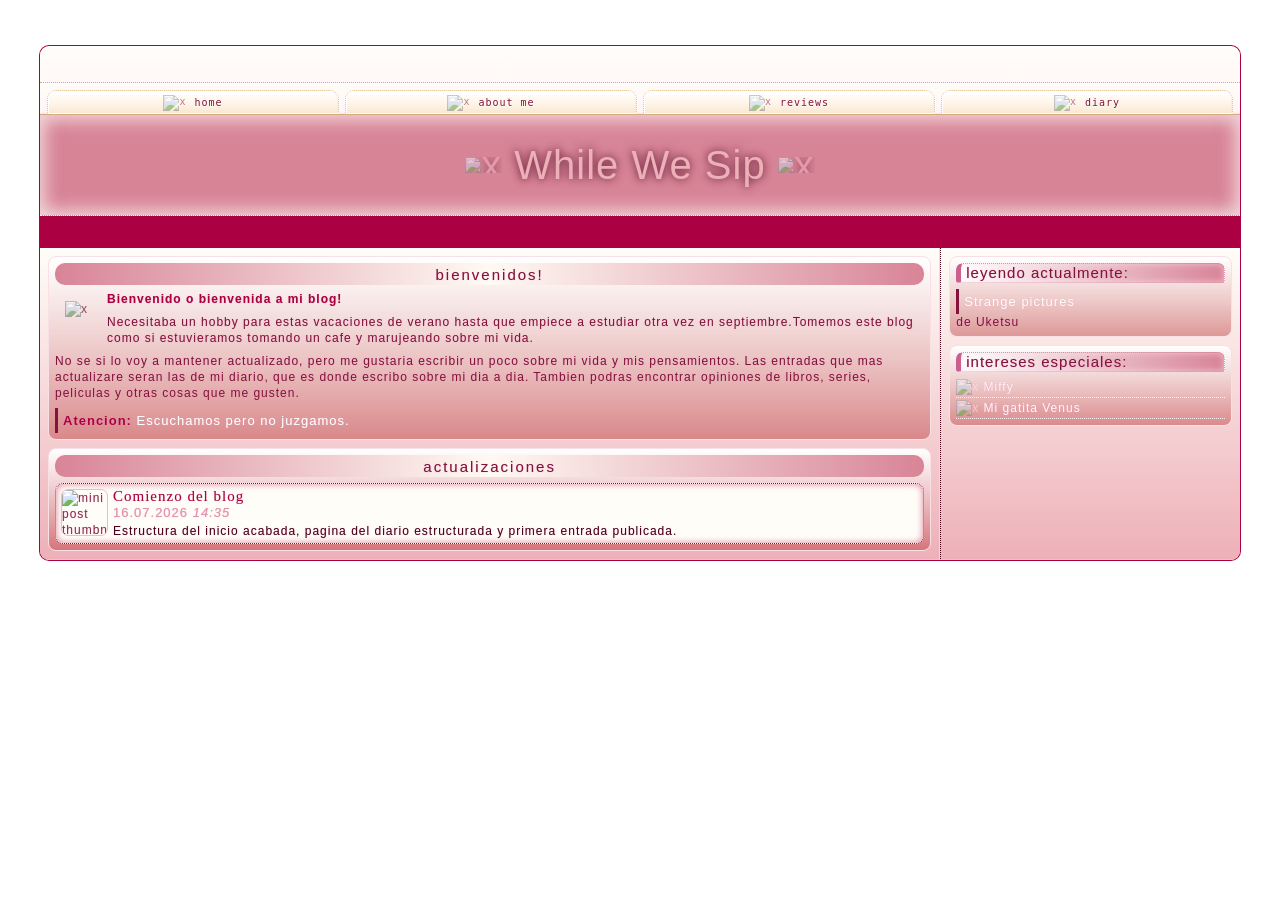
==== index.html @ da9048c9 "." ====
<!DOCTYPE html>
<html lang="en">

<head>
  <title>while we sip</title>
  <link rel="shortcut icon" href="https://whilewesip.neocities.org/graphics/page-icon.gif">

  <meta name="viewport" content="width=device-width, initial-scale=1.0">

  <link rel="preconnect" href="https://fonts.googleapis.com">
  <link rel="preconnect" href="https://fonts.gstatic.com" crossorigin>

<link rel="stylesheet" href="style.css">
<div class="layout">
    
  <header class="lace"></header>
  
  

  <nav class="navigation">
    <div class="navi-link">
      <a href="index.html"><img class="nav-icon" src="https://whilewesip.neocities.org/graphics/nav-icon.gif" alt="x"> home</a>
      <a href="about.html"><img class="nav-icon" src="https://whilewesip.neocities.org/graphics/nav-icon.gif" alt="x"> about me</a>
      <a href="book-reviews.html"><img class="nav-icon" src="https://whilewesip.neocities.org/graphics/nav-icon.gif" alt="x"> reviews</a>
      <a href="diary.html"><img class="nav-icon" src="https://whilewesip.neocities.org/graphics/nav-icon.gif" alt="x"> diary</a>

    </div>
  </nav>
  
  

  <div class="banner">
    <div class="while we sip">
      <img class="site-sparkle" src="https://decohoard.carrd.co/assets/images/gallery128/db6f7161.gif?v=e0827b7e" alt="x" width="40" height="40">
      While We Sip
      <img class="site-sparkle" src="https://decohoard.carrd.co/assets/images/gallery128/fd686e91.gif?v=e0827b7e" alt="x" width="40" height="40">
    </div>
  </div>
  
<div class="divider"></div>

  <main class="main">
      
      

    <div class="column">
        
        

      <div class="box">
        <div class="title-big">bienvenidos!</div>

        <p>
          <img class="intro-pixel" src="https://pixelsafari.neocities.org/favicon/food/drink/teapot.gif" alt="x" width="32" height="32">
          <b>Bienvenido o bienvenida a mi blog!</b> <p>Necesitaba un hobby para estas vacaciones de verano hasta que empiece a estudiar otra vez en septiembre.Tomemos este blog como si estuvieramos tomando un cafe y marujeando sobre mi vida.</p>

        <p>
       No se si lo voy a mantener actualizado, pero me gustaria escribir un poco sobre mi vida y mis pensamientos. Las entradas que mas actualizare seran las de mi diario, que es donde escribo sobre mi dia a dia. Tambien podras encontrar opiniones de libros, series, peliculas y otras cosas que me gusten.
        </p>

        <div class="note">
          <b>Atencion:</b> Escuchamos pero no juzgamos. 
        </div>
      </div>

      <div class="box">
        <div class="title-big">actualizaciones</div>

        <div class="miniblog">

          <div class="mini-post">
            <img src="https://whilewesip.neocities.org/graphics/banner.gif" alt="mini post thumbnail">

            <div class="mini-post-content">
              <span class="mini-post-title">Comienzo del blog</span>
              <span class="mini-post-meta">16.07.2026 <i>14:35</i></span>
              <div class="mini-post-text"> Estructura del inicio acabada, pagina del diario estructurada y primera entrada publicada. </div>
            </div>
          </div>
          
          
          

        </div>
      </div>
    </div>

    <aside class="column">
      <div class="box">
        <div class="title">leyendo actualmente:</div>
        <div class="note">Strange pictures</div>
        <p>de Uketsu</p>
      </div>

      <div class="box">
        <div class="title">intereses especiales:</div>

        <ul class="tiny-list">
          <li><img class="list-icon" src="https://pixelsafari.neocities.org/favicon/animals/cat/paw.gif" alt="x"> Miffy</li>
          <li><img class="list-icon" src="https://pixelsafari.neocities.org/favicon/animals/cat/paw.gif" alt="x"> Mi gatita Venus</li>
        </ul>
      </div>
  
    </aside>

  </main>

</body>

</html>
---- style.css ----
@font-face {                  
font-family: 'Barecast-Thin';
src: url(https://humantooth.neocities.org/fonts/Barecast-Regular.woff2) format('woff2');
font-weight: normal;
font-style: normal;
} 

@font-face {                  
font-family: 'Barecast';
src: url(https://humantooth.neocities.org/fonts/Barecast-Regular.woff2) format('woff2');
font-weight: normal;
font-style: normal;
} 

@font-face {                  
font-family: 'Love';
src: url(https://whilewesip.neocities.org/graphics/fonts/Love.woff2) format('woff2');
font-weight: normal;
font-style: normal;
} 

    body {
        margin: 0;
        padding: 20px;
        background: url("https://whilewesip.neocities.org/graphics/background.gif");
        font-family: "Barecast", calibri, verdana, arial;
        font-size: 12px;
        line-height: 16px;
        letter-spacing: 1px;
        text-align: left;
         text-shadow: 0 0 1px #e8a5bf;
        color: #83123d;
    }

    a {
      color: #47001b;
      text-decoration: none;
      transition: 0.2s ease;
    }

    a:hover {
      color: #47001b;
      text-shadow: 0 0 4px #ffe2ee;
    }

    a:active {
      color: #47001b;
    }

    b {
      font-weight: bold;
      color: #ab0142;
    }

    i {
      color: #e28dad;
    }

    /* Scrollbar */

    ::-webkit-scrollbar {
      width: 10px;
    }

    ::-webkit-scrollbar-track {
      background: #ffd4d0;
    }

    ::-webkit-scrollbar-thumb {
      background: #e7adbe;
      border: 2px solid #ffeef5;
      border-radius: 5px;
    }

    ::-webkit-scrollbar-thumb:hover {
      background: #ffffff;
    }


    /* Container */

    .layout {
      max-width: 1200px;
      margin: 25px auto;
      overflow: hidden;
      background: #ab0142;
      border: 1px dotted #ab0142;
      border-radius: 10px;
    }


    /* Top decoration */

    .lace {
      height: 36px;
      background:
        linear-gradient(to bottom, rgba(255,255,255,0.45), rgba(255,226,238,0.18)),
        #fffdf8 url("https://whilewesip.neocities.org/graphics/banner.gif") repeat-x;
    }


    /* Navi */

    .navigation {
      padding: 7px 7px 0;
      background: linear-gradient(to bottom, #fffdf8, #fff3f7);
      border-top: 1px dotted #d7ab7d;
      border-bottom: 1px solid #d7ab7d;
      box-shadow:
        inset 0 1px 0 #ffffff,
        inset 0 -1px 0 rgba(216,231,173,0.45);
    }

    .navi-link {
      display: flex;
      align-items: flex-end;
      justify-content: space-between;
      gap: 6px;
    }

    .navi-link a {
      flex: 1 1 0;
      position: relative;
      bottom: 0;
      display: flex;
      align-items: center;
      justify-content: center;
      gap: 4px;
      min-width: 0;
      padding: 4px 7px 2px;
      background: linear-gradient(to bottom, #ffffff 0%, #fff7ec 48%, #f9e8d3 100%);
      border: 1px dotted #e8c99f;
      border-bottom: 1px solid #fffdf8;
      border-radius: 9px 9px 0 0;
      box-shadow:
        inset 1px 1px 0 rgba(255,255,255,0.95),
        inset -1px 0 0 rgba(255,226,238,0.55),
        1px 0 0 rgba(255,255,255,0.5);
      font-family: "Silkscreen", monospace;
      font-size: 10px;
      font-weight: normal;
      line-height: 14px;
      letter-spacing: 1px;
      text-align: center;
      white-space: nowrap;
      color: #83123d;
      text-shadow: 0 1px 0 #ffffff;
      transition: 0.22s ease;
    }

    .navi-link a::before {
      content: "";
      position: absolute;
      left: 5px;
      right: 5px;
      top: 3px;
      height: 1px;
      background: rgba(255,255,255,0.95);
    }

    .navi-link a:hover {
      border-color: #d7ab7d;
      border-bottom-color: #eecaa0;
      transform: translateY(-2px);
      z-index: 3;
    }

    .nav-icon {
      margin-right: 4px;
      opacity: 0.55;
      transition: 0.22s ease;
    }

    .navi-link a:hover .nav-icon {
      opacity: 1;
      transform: rotate(-8deg);
    }


    /* Banner */

    .banner {
       position: relative;
      font-size: 40px;
      font-family: "Love", pixel, sans-serif;
      color: #edb0b8;
      text-shadow: 0 0 10px #47001b;
      display: flex;
      align-items: center;
      justify-content: center;
      width: 100%;
      height: 100px;
      background-color:#d88497;
      border-bottom: 1px dotted #fff8cf;
    }

    .banner::before {
      content: "";
      position: absolute;
      left: 0px;
      right: 0px;
      top: 0px;
      bottom: 0px;
      pointer-events: none;
      box-shadow:
        inset 0 0 20px rgb(232 201 201 / 65%),
        inset 0 0 20px #fff3f7;
    }

    .banner::after {
      content: "";
      position: absolute;
      left: 0;
      right: 0;
      bottom: 0;
      height: 100%;
    }

    /* Divider */
    
.divider {
    width: 100%;
    height: 32px; /* ajusta a la altura real del GIF */
    background: url("https://whilewesip.neocities.org/graphics/pinklace.gif") repeat-x left top;
}
    
    /* Site name */


    .site-name {
      position: relative;
      z-index: 2;
      display: inline-flex;
      align-items: center;
      justify-content: center;
      gap: 6px;
      padding: 10px 45px 12px;
      font-family: "ronda", pixel, sans-serif;
      font-size: 50px;
      letter-spacing: 3px;
      text-align: center;
      text-transform: lowercase;
      color: #47001b;
      text-shadow:
        0 1px 0 #ffffff,
        0 0 8px rgba(255,255,255,0.9),
        0 0 12px rgba(255,226,238,0.7);
    }

    .site-name::before {
      content: "";
      position: absolute;
      inset: 0;
      z-index: -1;
      background: linear-gradient(
        to right,
        rgba(255,255,255,0),
        rgba(255,255,255,0.65) 18%,
        rgba(255,248,238,0.92) 50%,
        rgba(255,255,255,0.65) 82%,
        rgba(255,255,255,0)
      );
      border-top: 1px solid rgba(255,255,255,0.65);
      border-bottom: 1px solid rgba(222,240,189,0.7);
      filter: blur(0.2px);
    }

    .site-sparkle {
      opacity: 0.5;
    }

    
    /* Main columns */

    .main {
      display: grid;
      grid-template-columns: 3fr 1fr;
      gap: 1px;
      background: #f2d5e4;
      border-bottom: 1px solid #f0c5c5;
    }

    .column {
      min-width: 0;
      padding: 8px;
      background: linear-gradient(to bottom, #fffdf8, #edb0b8);
    }

    .column:first-child {
      background: linear-gradient(to bottom, #fffdf8, #edb0b8);
    }

    .column:last-child {
      background: linear-gradient(to bottom, #fffdf8, #edb0b8);
      border-left: 1px dotted #47001b;
    }


    /* Sections */

    .box {
      margin-bottom: 8px;
      padding: 6px;
      background: linear-gradient(to bottom, #ffffff, #a6000057);
      border: 1px solid #f9e0e6;
      border-radius: 8px;
    }

    .box:last-child {
      margin-bottom: 0;
    }

    .box p {
      margin: 0 0 7px;
    }

    .box p:last-child {
      margin-bottom: 0;
    }

    .intro-pixel {
      float: left;
      margin: 10px;
      opacity: 0.7;
      filter: grayscale(40%);
    }


    /* Titles */

      .title {
      margin-bottom: 5px;
      padding: 3px 5px;
      background: linear-gradient(to right, #ffffff, #d88497);
      border-top: 1px dotted #e28dad;
      border-right: 1px dotted #e28dad;
      border-bottom: 1px dotted #e7adbe;
      border-left: 5px solid #cb6090;
      border-radius: 7px 7px 3px 3px;
      box-shadow: inset 0 0 6px rgba(255,226,238,0.65);
      font-size: 15px;
      line-height: 12px;
      letter-spacing: 1px;
      text-transform: lowercase;
      color: #83123d;
    }

    .title-big {
      margin-bottom: 6px;
      padding: 4px 6px 3px;
      background: linear-gradient(to right, #d88497, #fffaf3, #d88497);
      border-radius: 10px;
      font-size: 15px;
      line-height: 15px;
      letter-spacing: 2px;
      text-align: center;
      text-transform: lowercase;
      color: #83123d;
    }
    /* Notes and Lists */

.note {
      margin-top: 6px;
      padding: 5px;
      border-left: 3px solid #83123d;
      border-radius: 0 6px 6px 0;
      font-size: 13px;
      line-height: 15px;
      color: #ffffff;
    }

    .tiny-list {
      margin: 5px 0 0;
      padding: 0;
      list-style: none;
    }

    .tiny-list li {
      padding: 2px 0;
      border-bottom: 1px dotted #fff3f7;
      color: #fff3f7;
    }

    .list-icon {
      opacity: 0.5;
    }

    /* Miniblog / updates */

    .miniblog {
      display: flex;
      flex-direction: column;
      gap: 6px;
    }

    .mini-post {
      display: grid;
      grid-template-columns: 45px 1fr;
      gap: 7px;
      align-items: start;
      padding: 5px;
      background: #fffdf8;
      border: 1px dotted #950852;
      border-radius: 8px;
      box-shadow: inset 0 0 7px #d88497;
    }

    .mini-post img {
      width: 45px;
      height: 45px;
      object-fit: cover;
      border: 1px solid #e7adbe;
      border-radius: 7px;
      opacity: 0.9;
      filter: saturate(0.9) brightness(1.04);
    }

    .mini-post-content {
      min-width: 0;
    }

    .mini-post-title {
      display: block;
      margin-bottom: 2px;
      font-family: "Gaegu", "ronda", cursive;
      font-size: 15px;
      line-height: 14px;
      letter-spacing: 1px;
      color: #ab0142;
    }

    .mini-post-meta {
      display: block;
      margin-bottom: 3px;
      font-size: 13px;
      color: #e28dad;
      opacity: 0.95;
    }

    .mini-post-text {
      line-height: 14px;
      color: #47001b;
    }



    /* Footer */

    .footer {
      padding: 8px;
      border-top: 1px dotted #d7ab7d;
      border-bottom-left-radius: 10px;
      border-bottom-right-radius: 10px;
      box-shadow:
        inset 0 1px 0 #ffffff,
        inset 0 0 8px rgba(222,240,189,0.65);
      line-height: 14px;
      letter-spacing: 1px;
      text-align: center;
      color: #b58f71;
    }

    .footer a {
      color: #d88497;
      border-bottom: 1px dotted #c37a43;
    }

    .footer a:hover {
      color: #c37a43;
      text-shadow: 0 0 4px #ffffff;
    }
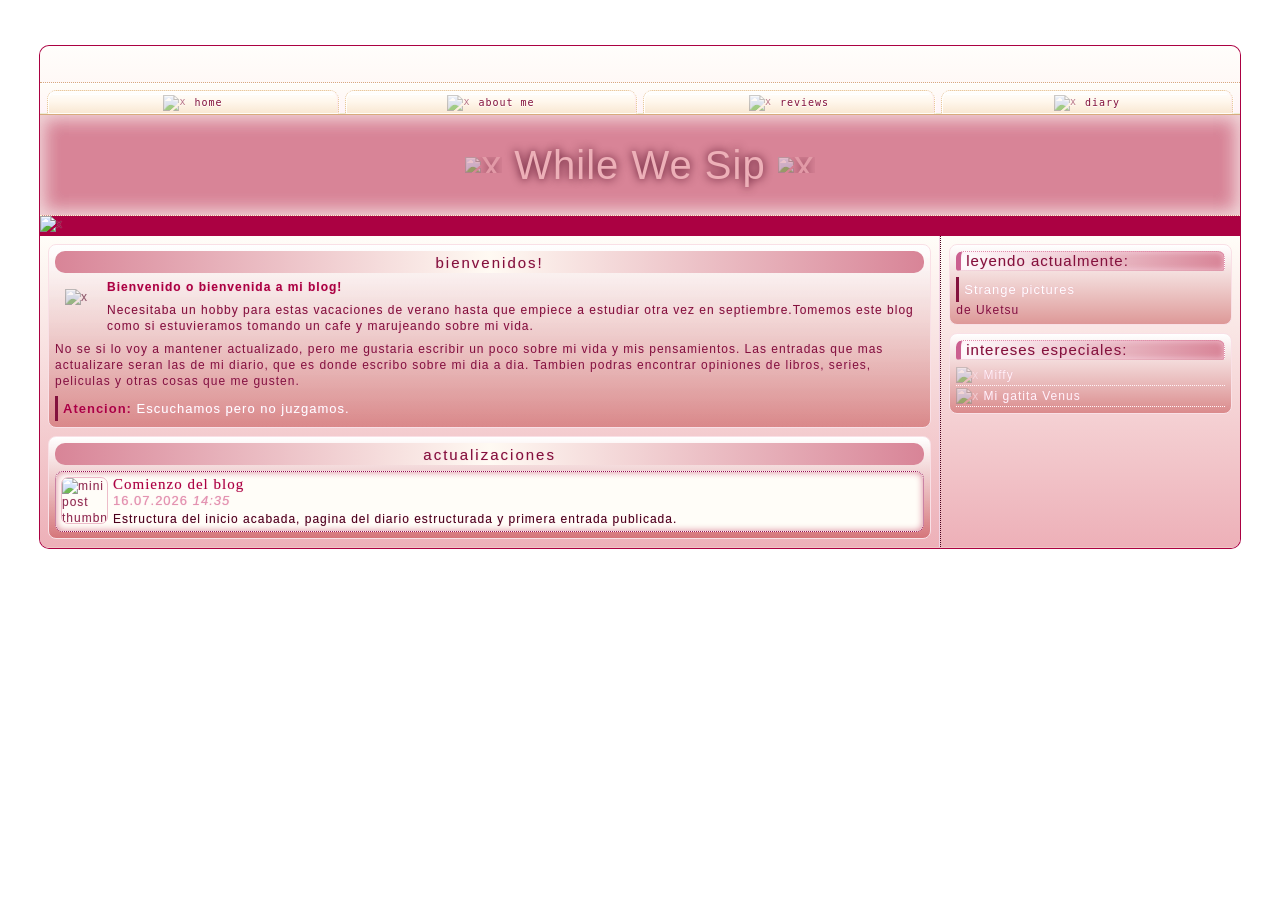
==== commit 12b07e30: "." ====
--- a/index.html
+++ b/index.html
@@ -37,7 +37,9 @@
     </div>
   </div>
   
-<div class="divider"></div>
+<div class="divider">
+  <img src="https://whilewesip.neocities.org/graphics/divider.png" alt="x">
+</div>
 
   <main class="main">
       
--- a/style.css
+++ b/style.css
@@ -220,8 +220,8 @@
     
 .divider {
     width: 100%;
-    height: 32px; /* ajusta a la altura real del GIF */
-    background: url("https://whilewesip.neocities.org/graphics/pinklace.gif") repeat-x left top;
+    height: 20px;
+    background: url("https://whilewesip.neocities.org/graphics/divider.png") repeat-x left top;
 }
     
     /* Site name */
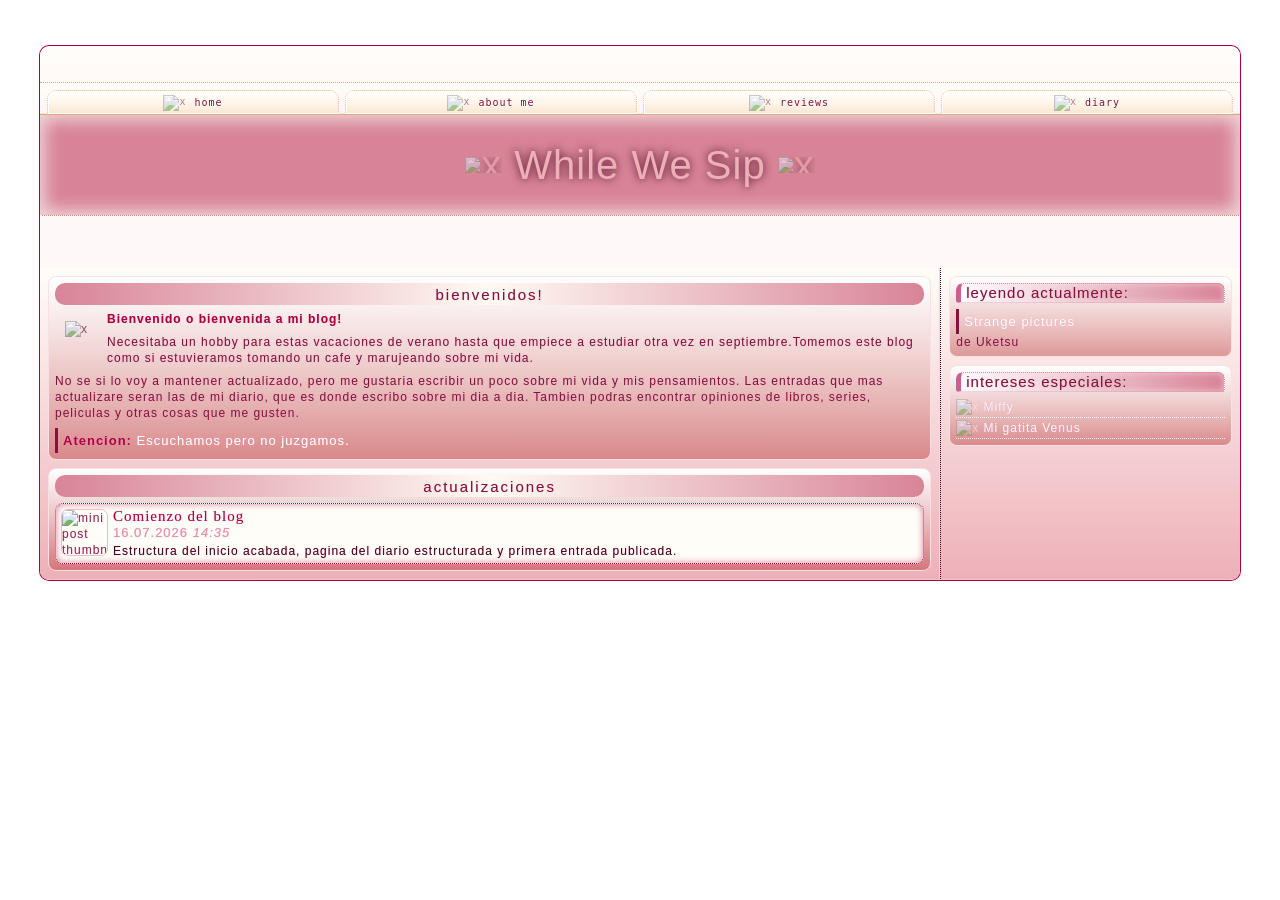
==== commit 98c54223: "." ====
--- a/index.html
+++ b/index.html
@@ -37,8 +37,8 @@
     </div>
   </div>
   
-<div class="divider">
-  <img src="https://whilewesip.neocities.org/graphics/divider.png" alt="x">
+<div class="divider-wrapper">
+    <div class="divider"></div>
 </div>
 
   <main class="main">
--- a/style.css
+++ b/style.css
@@ -218,9 +218,13 @@
 
     /* Divider */
     
+.divider-wrapper {
+    padding-top: 20px;      /* aire encima */
+    background: #fff8f8;    /* el mismo fondo de tu página */
+}
+
 .divider {
-    width: 100%;
-    height: 20px;
+    height: 32px;           /* altura de la cenefa */
     background: url("https://whilewesip.neocities.org/graphics/divider.png") repeat-x left top;
 }
     
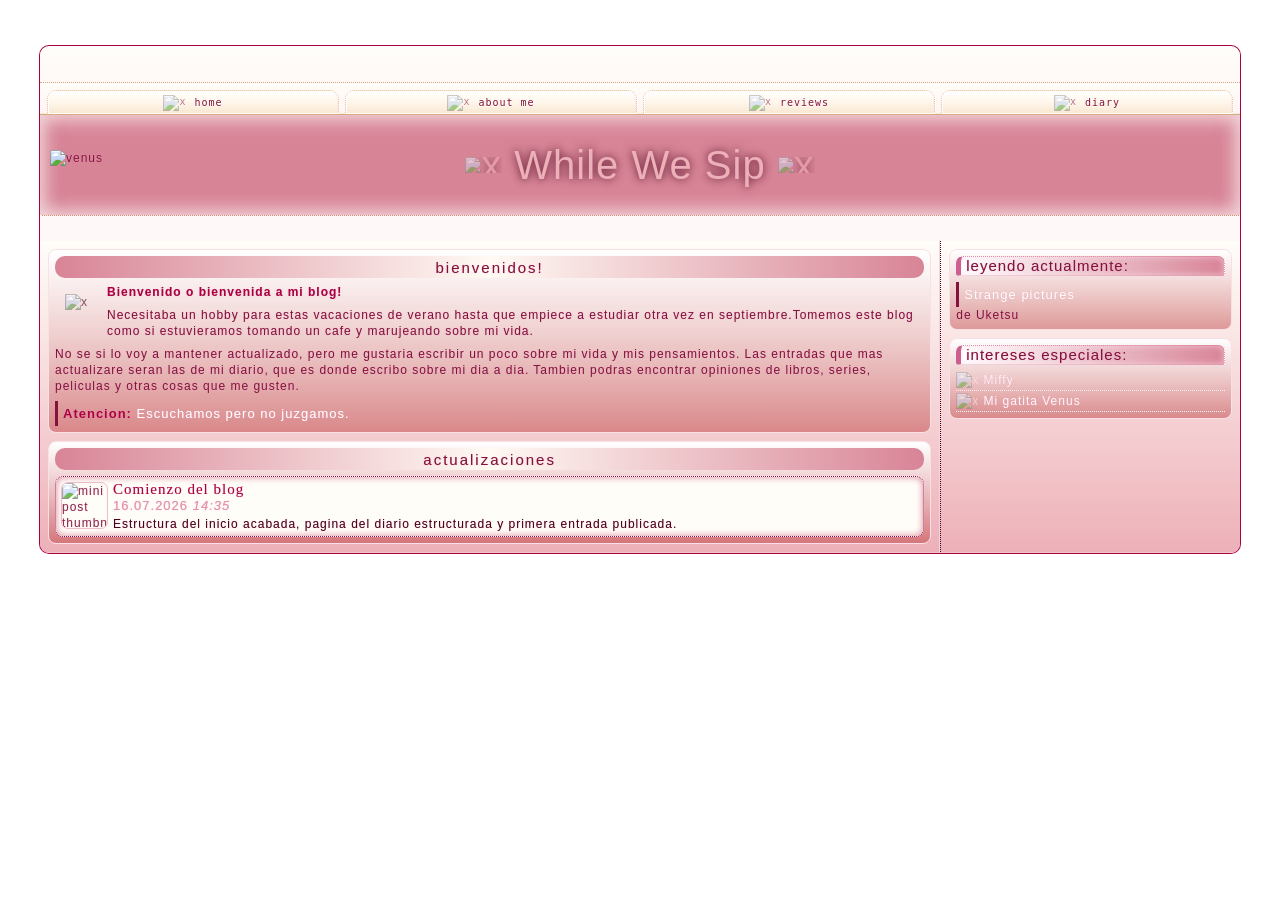
==== commit d4def645: "." ====
--- a/index.html
+++ b/index.html
@@ -107,6 +107,9 @@
 
   </main>
 
+
+    <img src="https://whilewesip.neocities.org/graphics/venus.png" class="venus" alt="venus">
+
 </body>
 
 </html>
--- a/style.css
+++ b/style.css
@@ -219,12 +219,12 @@
     /* Divider */
     
 .divider-wrapper {
-    padding-top: 20px;      /* aire encima */
-    background: #fff8f8;    /* el mismo fondo de tu página */
+    padding-top: 5px;      
+    background: #fff8f8;  
 }
 
 .divider {
-    height: 32px;           /* altura de la cenefa */
+    height: 20px;        
     background: url("https://whilewesip.neocities.org/graphics/divider.png") repeat-x left top;
 }
     
@@ -446,30 +446,9 @@
       color: #47001b;
     }
 
-
-
-    /* Footer */
-
-    .footer {
-      padding: 8px;
-      border-top: 1px dotted #d7ab7d;
-      border-bottom-left-radius: 10px;
-      border-bottom-right-radius: 10px;
-      box-shadow:
-        inset 0 1px 0 #ffffff,
-        inset 0 0 8px rgba(222,240,189,0.65);
-      line-height: 14px;
-      letter-spacing: 1px;
-      text-align: center;
-      color: #b58f71;
-    }
-
-    .footer a {
-      color: #d88497;
-      border-bottom: 1px dotted #c37a43;
-    }
-
-    .footer a:hover {
-      color: #c37a43;
-      text-shadow: 0 0 4px #ffffff;
-    }
+    /* Venus */
+    .venus {
+    position: absolute;
+    top: 150px;
+    left: 50px;
+}
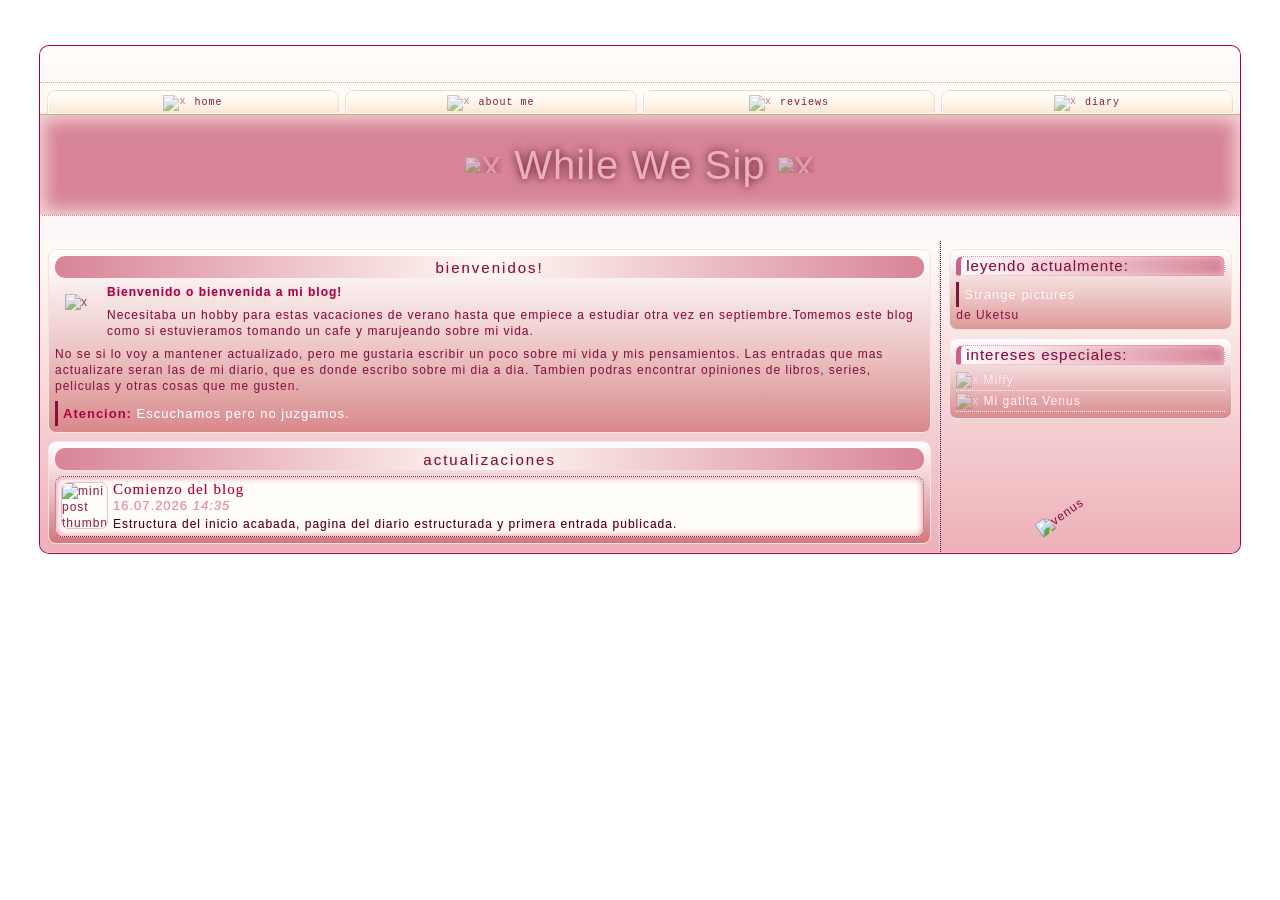
==== commit 7a428c7c: "movil" ====
--- a/index.html
+++ b/index.html
@@ -1,6 +1,6 @@
 <!DOCTYPE html>
 <html lang="en">
-
+<meta name="viewport" content="width=device-width, initial-scale=1.0">
 <head>
   <title>while we sip</title>
   <link rel="shortcut icon" href="https://whilewesip.neocities.org/graphics/page-icon.gif">
--- a/style.css
+++ b/style.css
@@ -18,6 +18,57 @@
 font-weight: normal;
 font-style: normal;
 } 
+
+@media (max-width: 768px) {
+
+    body{
+        overflow-x: hidden;
+    }
+
+    /* Contenedor principal */
+    .container{
+        width: 95%;
+        margin: auto;
+    }
+
+    /* Menú */
+    nav ul{
+        display:flex;
+        flex-direction:column;
+        align-items:center;
+        gap:15px;
+    }
+
+    /* Título principal */
+    h1{
+        font-size:2.5rem;
+        text-align:center;
+    }
+
+    /* Texto */
+    p{
+        font-size:1rem;
+        line-height:1.6;
+    }
+
+    /* Imágenes */
+    img{
+        max-width:100%;
+        height:auto;
+    }
+
+    /* Columnas */
+    .content{
+        display:flex;
+        flex-direction:column;
+    }
+
+    .left-column,
+    .right-column{
+        width:100%;
+    }
+
+}
 
     body {
         margin: 0;
@@ -447,8 +498,10 @@
     }
 
     /* Venus */
-    .venus {
+   .venus {
     position: absolute;
-    top: 150px;
-    left: 50px;
+    width: 430px;
+    transform: rotate(-35deg);
+    top: 400px;
+    left: 1000px;
 }
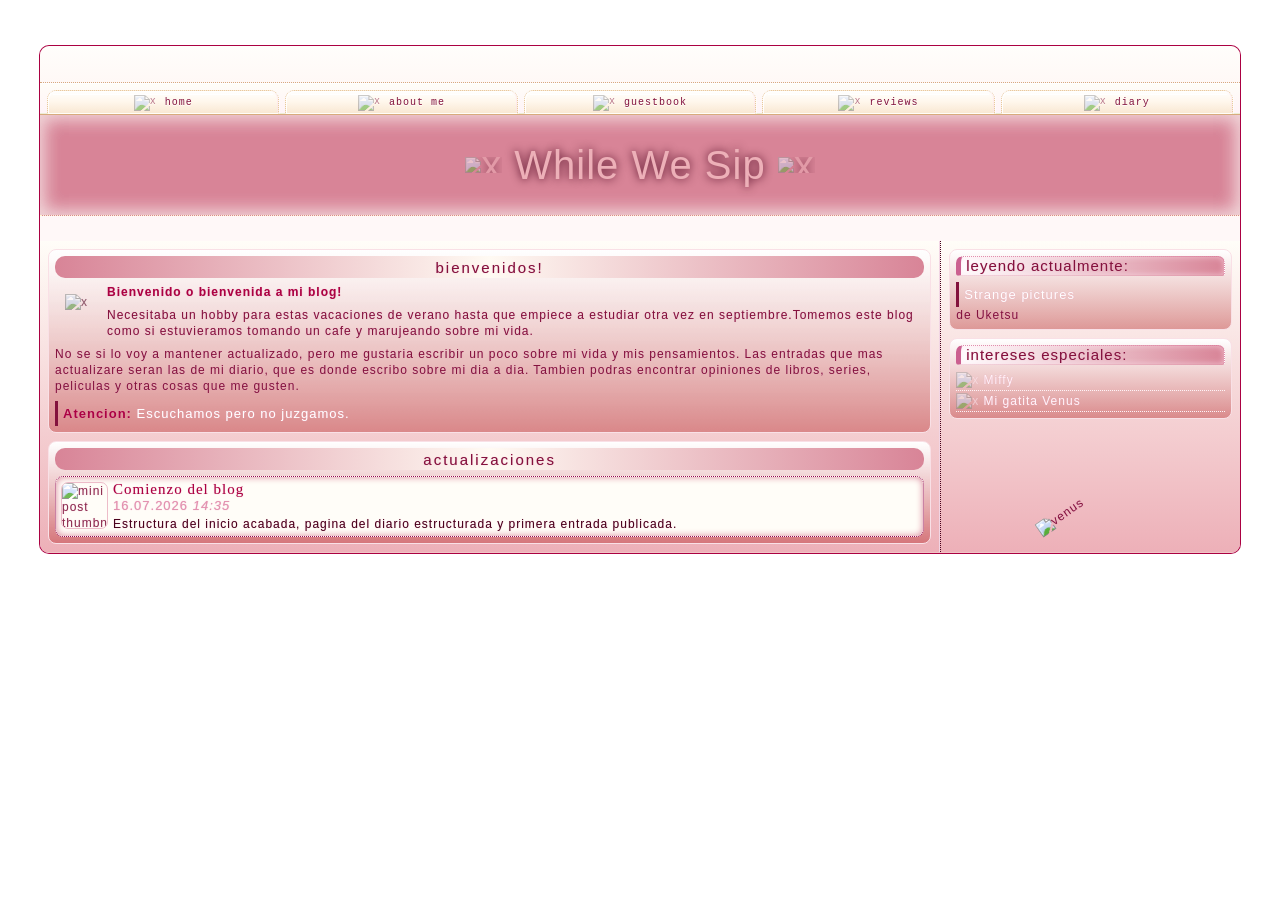
==== commit 4d510e87: "guestbook" ====
--- a/index.html
+++ b/index.html
@@ -1,6 +1,5 @@
 <!DOCTYPE html>
 <html lang="en">
-<meta name="viewport" content="width=device-width, initial-scale=1.0">
 <head>
   <title>while we sip</title>
   <link rel="shortcut icon" href="https://whilewesip.neocities.org/graphics/page-icon.gif">
@@ -21,9 +20,10 @@
     <div class="navi-link">
       <a href="index.html"><img class="nav-icon" src="https://whilewesip.neocities.org/graphics/nav-icon.gif" alt="x"> home</a>
       <a href="about.html"><img class="nav-icon" src="https://whilewesip.neocities.org/graphics/nav-icon.gif" alt="x"> about me</a>
-      <a href="book-reviews.html"><img class="nav-icon" src="https://whilewesip.neocities.org/graphics/nav-icon.gif" alt="x"> reviews</a>
+      <a href="guestbook.html"><img class="nav-icon" src="https://whilewesip.neocities.org/graphics/nav-icon.gif" alt="x"> guestbook</a>
+      <a href="reviews.html"><img class="nav-icon" src="https://whilewesip.neocities.org/graphics/nav-icon.gif" alt="x"> reviews</a>
       <a href="diary.html"><img class="nav-icon" src="https://whilewesip.neocities.org/graphics/nav-icon.gif" alt="x"> diary</a>
-
+      
     </div>
   </nav>
   
--- a/style.css
+++ b/style.css
@@ -18,57 +18,6 @@
 font-weight: normal;
 font-style: normal;
 } 
-
-@media (max-width: 768px) {
-
-    body{
-        overflow-x: hidden;
-    }
-
-    /* Contenedor principal */
-    .container{
-        width: 95%;
-        margin: auto;
-    }
-
-    /* Menú */
-    nav ul{
-        display:flex;
-        flex-direction:column;
-        align-items:center;
-        gap:15px;
-    }
-
-    /* Título principal */
-    h1{
-        font-size:2.5rem;
-        text-align:center;
-    }
-
-    /* Texto */
-    p{
-        font-size:1rem;
-        line-height:1.6;
-    }
-
-    /* Imágenes */
-    img{
-        max-width:100%;
-        height:auto;
-    }
-
-    /* Columnas */
-    .content{
-        display:flex;
-        flex-direction:column;
-    }
-
-    .left-column,
-    .right-column{
-        width:100%;
-    }
-
-}
 
     body {
         margin: 0;
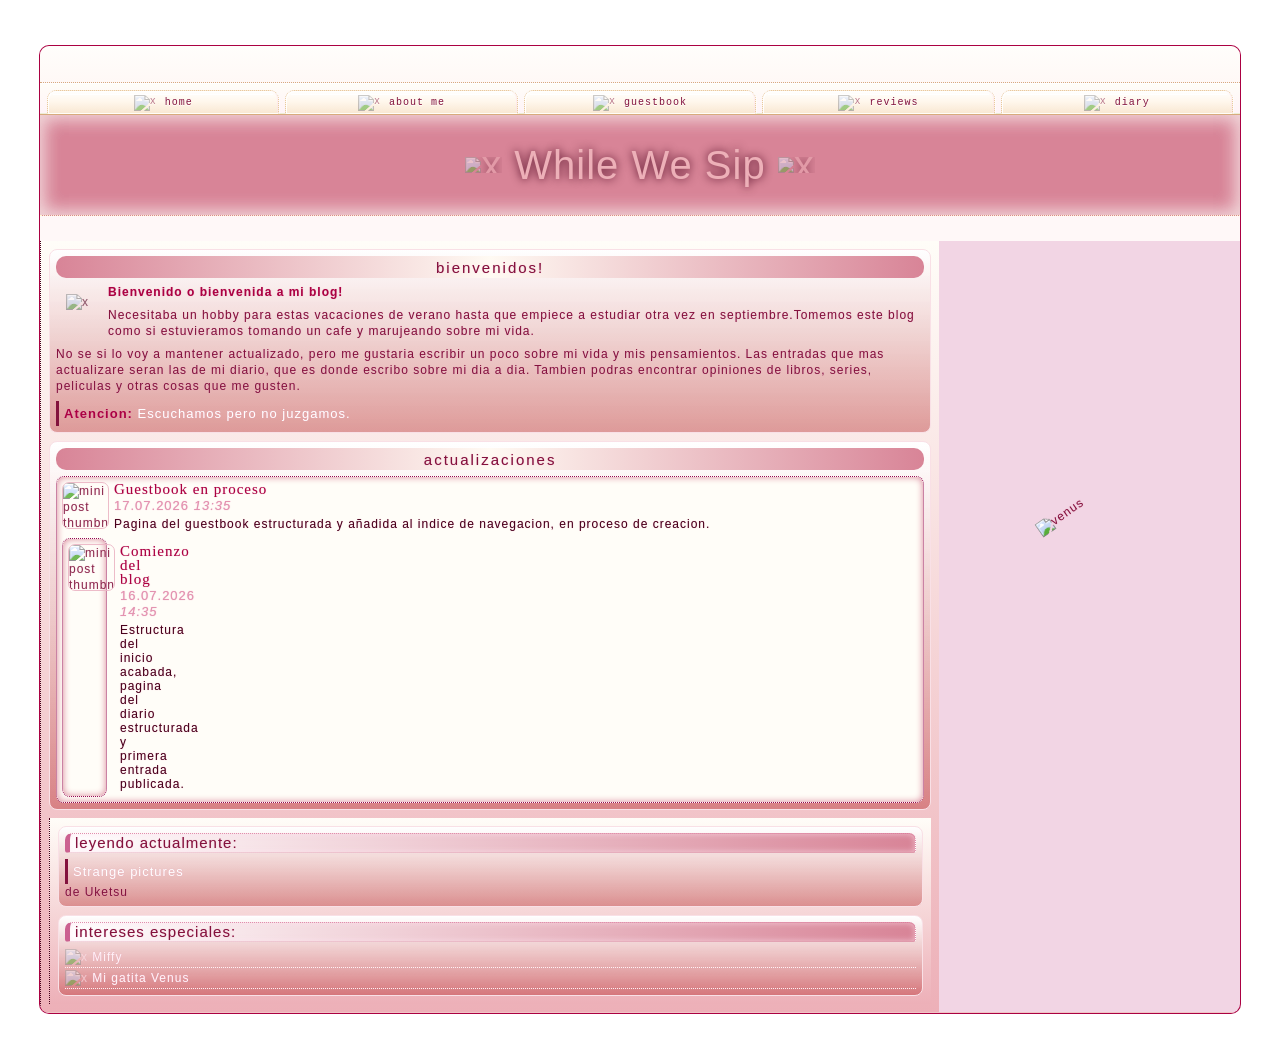
==== commit ae4a0819: "." ====
--- a/index.html
+++ b/index.html
@@ -74,14 +74,20 @@
             <img src="https://whilewesip.neocities.org/graphics/banner.gif" alt="mini post thumbnail">
 
             <div class="mini-post-content">
+              <span class="mini-post-title">Guestbook en proceso</span>
+              <span class="mini-post-meta">17.07.2026 <i>13:35</i></span>
+              <div class="mini-post-text"> Pagina del guestbook estructurada y añadida al indice de navegacion, en proceso de creacion. </div>
+          </div>
+
+          <div class="mini-post">
+            <img src="https://whilewesip.neocities.org/graphics/banner.gif" alt="mini post thumbnail">
+
+            <div class="mini-post-content">
               <span class="mini-post-title">Comienzo del blog</span>
               <span class="mini-post-meta">16.07.2026 <i>14:35</i></span>
               <div class="mini-post-text"> Estructura del inicio acabada, pagina del diario estructurada y primera entrada publicada. </div>
             </div>
           </div>
-          
-          
-          
 
         </div>
       </div>
